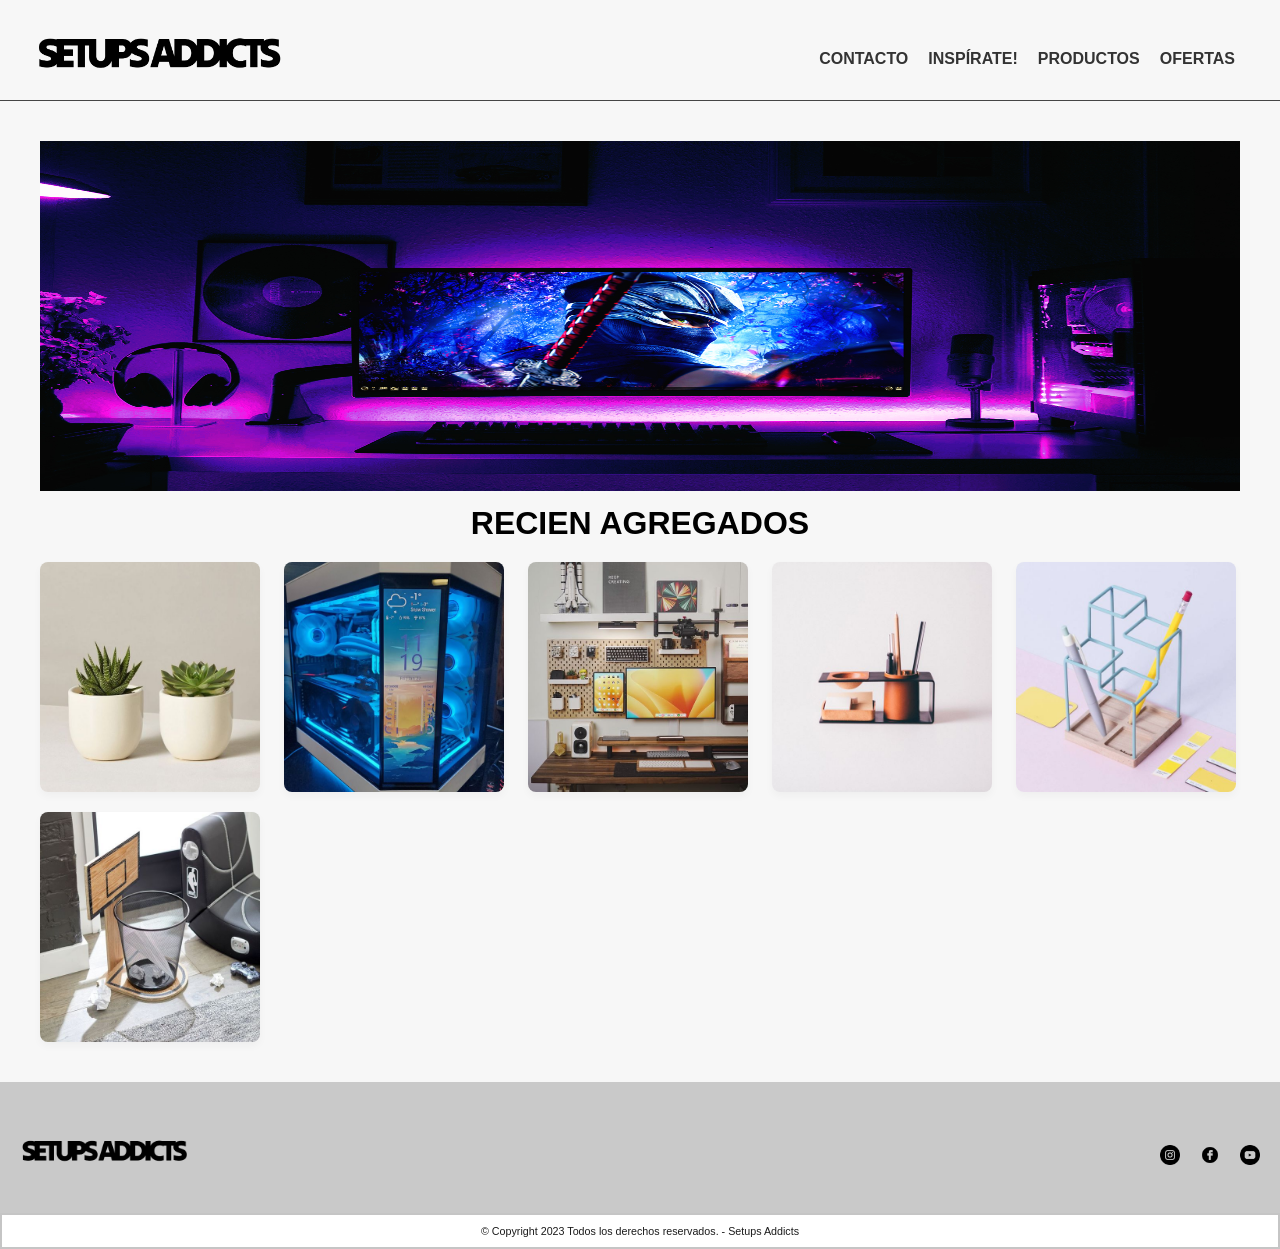
==== index.html @ 832dd305 "Inicial" ====
<!DOCTYPE html>
<html lang="es">
<head>
    <meta charset="UTF-8">
    <meta name="viewport" content="width=device-width, initial-scale=1.0">
    <link rel="stylesheet" href="/CSS/estilos.css">
    
    <title>Setups Addicts</title>
</head>

<body>
    <header>
        <!-- Logo ------------------------------------->
        <a href="./index.html" >
            <img class="Logo" src="./LOGO/LOGO/BLACK.png" alt="INICIO" >    </a>
            <nav> 
                <!-- Enlaces de las otras páginas ----------------------------------->
                <ul> 
                        <li> <a href="./OFERTAS/ofertas.html">OFERTAS</a> </li>
                        <li> <a href="./PRODUCTOS/productos.html">PRODUCTOS</a> </li>
                        <li><a href="./INSPIRATE/inspirate.html">INSPÍRATE!</a></li>
                        <li><a href="./CONTACTO/Contacto.html">CONTACTO</a></li>
                    </ul>
            </nav>
    </header>
<main>
    <div class="contenedorBanner">
        <img class="imgBanner1" src="./LOGO/BANNERS/2.jpg_large" height="350px" width="100%" alt="Banner Setup Dark">
    </div>


<h1> RECIEN AGREGADOS </h1>
<div class="contenedor-imagenes-inicio">
    <img src="./OFERTAS/IMG/15.jpg" alt="Imagen de un par de maceteros blancos para plantas pequeñas">
    <img src="./OFERTAS/IMG/14.jpg" alt="Pantalla extra para gabinete de PC ">
    <img src="./OFERTAS/IMG/13.jpg" alt="Panel organizador montado a la pared">
    <img src="./OFERTAS/IMG/11.jpg" alt="Lapicero para escritorio">
    <img src="./OFERTAS/IMG/17.jpg" alt="Lapicero para escritorio">
    <img src="./OFERTAS/IMG/18.jpg" alt="Basurero con forma de aro de basquetball">

    </div>


</main>
<!------------------------ Footer ------------------------------------------->
<footer>
    <div class="container">
        <div class="logo">
            <img src="./LOGO/LOGO/BLACK.png" alt="Logo de Setups Addicts">

        </div>
        <div class="redes-sociales">
            <a href="https://instagram.com" target="_blank" class="social-link"><img src="./LOGO/ICONOS/instagram.png" height="20px" alt="Instagram"></a>
            <a href="https://facebook.com" target="_blank" class="social-link"><img src="./LOGO/ICONOS/social.png" height="20px" alt="Facebook"></a>
            <a href="https://www.youtube.com" target="_blank" class="social-link"><img src="./LOGO/ICONOS/youtube.png" height="20px" alt="YouTube"></a>
        </div>
        </div>
    </div>
    <div class="Copyright"> 
        <h6> © Copyright 2023 Todos los derechos reservados. - Setups Addicts </h6>
    </div>

</footer>
    

</body>
</html>
---- CSS/estilos.css ----
*{
    margin: 0;
    padding: 0;
    font-family: "Poppins", sans-serif;
    font-weight: 400;
    font-style: normal;
}
/* Body */
body {
    background-color: #f7f7f7;
    margin: 0;
}
/* Header */
header{
    border-bottom:  1px solid rgb(70, 70, 70);
    text-align: center;
    padding: 50px 35px;
    font-family: 'Poppins', sans-serif;
    position: relative;
}
nav ul li{
    list-style: none;
    margin: 0 10px;
    display: inline-block;
    float: right;
}
.Logo{
    float: left;
    width: 250px;
    transform: translateX(-50%);
    top: 50%;
    transform: translateY(-45%);
}
a{
    text-decoration: none;
    text-transform: uppercase;
    font-weight: bold;
    color: #333;
}
/* MAIN */
imgBanner1{
margin: 0;
padding: 0;
}
h1{
    text-align: center;
    text-decoration: none;
    padding: 10px 0 10px 0;
    margin: 0px;
    font-family: "Poppins", sans-serif;
    font-weight: bold;
}

main{
    margin: 20px;
    padding: 20px;    
}
/* formularios */
.contacto{
    margin: 20px;
    text-align: center;
}
.contacto h3 {
    font-size: 16px;
}
.contacto label {
    font-size: 20px;
}

.contacto input[type="text"],
.contacto input[type="Correo"],
.contacto input[type="Tel"],
.contacto input[type="motivo"],
.contacto textarea {
    width: 100%;
    padding: 10px;
    margin-bottom: 10px;
    font-size: 16px;
    border-radius: 5px;
    border: 1px solid #ccc;
}
.contacto input[type="submit"] {
    padding: 10px 20px;
    font-size: 16px;
    background-color: #7ba8d3;
    color: #fff;
    border: none;
    border-radius: 5px;
    cursor: pointer;
}
.contacto input[type="submit"]:hover {
    background-color: #363e86;
}

/* formularios */
.Mapa{
    text-align: center;
}

/* Card Productos */
.card-container{
    display: flex;
    justify-content: space-around;
    align-items: center;
}

.card {
    width: 200px;
    height: 350px;
    margin: 10px;
    background-color: #fff;
    border-radius: 10px;
    box-shadow: 0 4px 8px rgba(0, 0, 0, 0.1);
    overflow: hidden;
    width: 300px;
}

.product-image {
    width: 100%;
    height: 200px;
    object-fit: cover;
}

.product-details {
    padding: 20px;
}

.product-title {
    margin: 0;
    font-family: "Poppins", sans-serif;
    font-weight: 600;
    font-style: normal;
    font-size: 18px;
    color: #333;
}

.descripciondeproducto {
    margin: 10px 0;
    font-size: 14px;
    color: #666;
}

.producto-precio {
    margin: 0;
    font-size: 20px;
    color: #ff0037;
    font-weight: bold;
}
.precio-anterior{
    margin: 0;
    font-size:10px ;
    text-decoration: line-through;
    color: #6d6d6d;
}
.contenedor-imagenes-galery {
    text-align: center;
    display: grid;
    grid-template-columns: repeat(auto-fill, minmax(200px, 1fr));
    gap: 20px;
}

.contenedor-imagenes-galery img {
    width: 220px;
    height: 350px;
    object-fit: cover;
    border-radius: 8px;
    box-shadow: 0 4px 8px rgba(0, 0, 0, 0.1);
}
.contenedor-imagenes-inicio{
    padding-top: 10px;
    text-align: center;
    display: grid;
    grid-template-columns: repeat(auto-fill, minmax(200px, 1fr));
    gap: 20px;

}
.contenedor-imagenes-inicio img{
    width: 220px;
    height: 230px;
    object-fit: cover;
    border-radius: 8px;
    box-shadow: 0 4px 8px rgba(0, 0, 0, 0.034);
}
/* -----------------------------------------FOOTER --------------------------------------*/
footer {
    background-color: #c9c9c9;
    height: 150px;
    color: rgb(27, 27, 27);
}
.container{
    padding: 20px 0;
    display: flex;
    justify-content: space-between;
    align-items: center;    
    

}
.logo img{
    padding-left: 20px;
    padding-top: 30px;
        width: 170px;
}
.redes-sociales {
    display: flex;
}
.social-link {
    padding-top: 40px;
    margin-right: 20px;
}
.Copyright{
    border: 2px solid rgb(197, 197, 197);
    background-color: #fff;
    margin-top: 20px;
    padding: 10px;
    text-align: center;
}

/* -------------------------------------------FOOTER---------------------------------- */
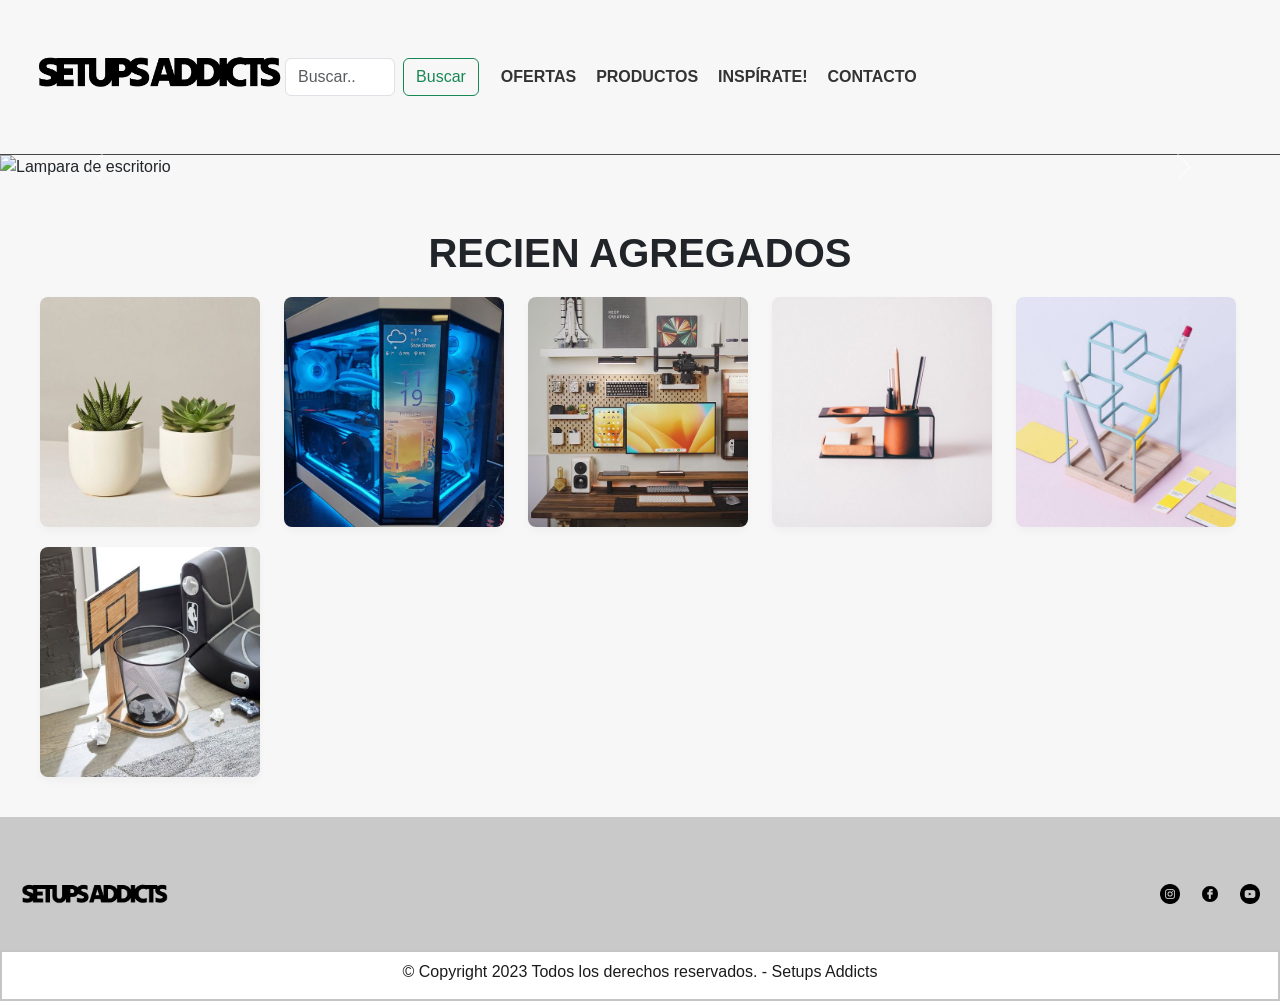
==== commit e5d95068: "Entrega con Bootstrap" ====
--- a/index.html
+++ b/index.html
@@ -3,34 +3,76 @@
 <head>
     <meta charset="UTF-8">
     <meta name="viewport" content="width=device-width, initial-scale=1.0">
+        <!-- Bootstrap -->
+    <link href="https://cdn.jsdelivr.net/npm/bootstrap@5.3.3/dist/css/bootstrap.min.css" rel="stylesheet" integrity="sha384-QWTKZyjpPEjISv5WaRU9OFeRpok6YctnYmDr5pNlyT2bRjXh0JMhjY6hW+ALEwIH" crossorigin="anonymous">
+        <!-- CSS -->
     <link rel="stylesheet" href="/CSS/estilos.css">
-    
+
     <title>Setups Addicts</title>
 </head>
 
 <body>
     <header>
-        <!-- Logo ------------------------------------->
-        <a href="./index.html" >
-            <img class="Logo" src="./LOGO/LOGO/BLACK.png" alt="INICIO" >    </a>
-            <nav> 
-                <!-- Enlaces de las otras páginas ----------------------------------->
-                <ul> 
+        <!-- Logo -->
+        <nav class="navbar navbar-expand-lg encabezado">
+            <a href="./index.html">
+                <img class="Logo" src="./LOGO/LOGO/BLACK.png" alt="INICIO"> </a>
+        <!-- Busqueda -->
+            <form class="d-flex" role="search">
+                <input class="form-control me-2" type="search" placeholder="Buscar.." aria-label="Search">
+                <button class="btn btn-outline-success" type="submit">Buscar</button>
+            </form>
+        <!-- Menu hamburguesa BS -->
+            <div class="container-fluid">
+                <button class="navbar-toggler" type="button" data-bs-toggle="collapse" data-bs-target="#navbarNav"
+                    aria-controls="navbarNav" aria-expanded="false" aria-label="Toggle navigation">
+                    <span class="navbar-toggler-icon"></span>
+                </button>
+                <div class="collapse navbar-collapse" id="navbarNav">
+                    <ul class="navbar-nav">
                         <li> <a href="./OFERTAS/ofertas.html">OFERTAS</a> </li>
                         <li> <a href="./PRODUCTOS/productos.html">PRODUCTOS</a> </li>
                         <li><a href="./INSPIRATE/inspirate.html">INSPÍRATE!</a></li>
                         <li><a href="./CONTACTO/Contacto.html">CONTACTO</a></li>
                     </ul>
-            </nav>
+                </div>
+            </div>
+        </nav>
     </header>
-<main>
-    <div class="contenedorBanner">
-        <img class="imgBanner1" src="./LOGO/BANNERS/2.jpg_large" height="350px" width="100%" alt="Banner Setup Dark">
-    </div>
+        <!-- Banner -->
+    
+            </div>
+        </section>
+        <!-- Carrusel -->
+        <div id="carousel-inicio" class="carousel slide" >
+            <div class="carousel-inner">
+                <div class="carousel-item active">
+                <img src="./LOGO/CARROUSEL/1.png"   class="d-block w-100" alt="Lampara de escritorio">
+                </div>
+                <div class="carousel-item">
+                <img src="./LOGO/CARROUSEL/2.png"  class="d-block w-100" alt="Papelero de escritorio">
+                </div>
+                <div class="carousel-item">
+                <img src="./LOGO/CARROUSEL/3.png"  class="d-block w-100" alt="Portador de mochila para escritorio">
+                </div>
+            </div>
+            <button class="carousel-control-prev" type="button" data-bs-target="#carousel-inicio" data-bs-slide="prev">
+                <span class="carousel-control-prev-icon" aria-hidden="true"></span>
+                <span class="visually-hidden">Anterior</span>
+            </button>
+            <button class="carousel-control-next" type="button" data-bs-target="#carousel-inicio" data-bs-slide="next">
+                <span class="carousel-control-next-icon" aria-hidden="true"></span>
+                <span class="visually-hidden">Siguiente</span>
+            </button>
+            </div>
 
+        <!-- Recien agregados - inicio -->
+
+<main class="contenedor-ofertas-inicio">
 
 <h1> RECIEN AGREGADOS </h1>
-<div class="contenedor-imagenes-inicio">
+    <div class="contenedor-imagenes-inicio">
+
     <img src="./OFERTAS/IMG/15.jpg" alt="Imagen de un par de maceteros blancos para plantas pequeñas">
     <img src="./OFERTAS/IMG/14.jpg" alt="Pantalla extra para gabinete de PC ">
     <img src="./OFERTAS/IMG/13.jpg" alt="Panel organizador montado a la pared">
@@ -42,16 +84,18 @@
 
 
 </main>
-<!------------------------ Footer ------------------------------------------->
+        <!-- Footer -->
 <footer>
-    <div class="container">
+    <div class="Footercontainer">
         <div class="logo">
             <img src="./LOGO/LOGO/BLACK.png" alt="Logo de Setups Addicts">
 
         </div>
         <div class="redes-sociales">
             <a href="https://instagram.com" target="_blank" class="social-link"><img src="./LOGO/ICONOS/instagram.png" height="20px" alt="Instagram"></a>
+
             <a href="https://facebook.com" target="_blank" class="social-link"><img src="./LOGO/ICONOS/social.png" height="20px" alt="Facebook"></a>
+
             <a href="https://www.youtube.com" target="_blank" class="social-link"><img src="./LOGO/ICONOS/youtube.png" height="20px" alt="YouTube"></a>
         </div>
         </div>
@@ -61,6 +105,7 @@
     </div>
 
 </footer>
+<script src="https://cdn.jsdelivr.net/npm/bootstrap@5.3.3/dist/js/bootstrap.bundle.min.js" integrity="sha384-YvpcrYf0tY3lHB60NNkmXc5s9fDVZLESaAA55NDzOxhy9GkcIdslK1eN7N6jIeHz" crossorigin="anonymous"></script>
     
 
 </body>
--- a/CSS/estilos.css
+++ b/CSS/estilos.css
@@ -6,13 +6,13 @@
     font-weight: 400;
     font-style: normal;
 }
-/* Body */
+/* ----------------------------Body------------------------ */
 body {
     background-color: #f7f7f7;
     margin: 0;
 }
-/* Header */
-header{
+/* ----------------------------Header-------------------- */
+.encabezado {
     border-bottom:  1px solid rgb(70, 70, 70);
     text-align: center;
     padding: 50px 35px;
@@ -23,26 +23,29 @@
     list-style: none;
     margin: 0 10px;
     display: inline-block;
-    float: right;
+    text-align: right;
 }
 .Logo{
     float: left;
     width: 250px;
     transform: translateX(-50%);
-    top: 50%;
-    transform: translateY(-45%);
-}
-a{
+    top: 55%;
+    transform: translateY(-10%);
+}
+nav a{
     text-decoration: none;
     text-transform: uppercase;
     font-weight: bold;
     color: #333;
 }
-/* MAIN */
-imgBanner1{
-margin: 0;
+
+/* ---------Banner y Carrousel---------- */
+.bannercontenido{
+margin: 0px;
 padding: 0;
 }
+
+/* --------Main ----------- */
 h1{
     text-align: center;
     text-decoration: none;
@@ -56,7 +59,7 @@
     margin: 20px;
     padding: 20px;    
 }
-/* formularios */
+/* ---------------formularios --------------------*/
 .contacto{
     margin: 20px;
     text-align: center;
@@ -93,12 +96,12 @@
     background-color: #363e86;
 }
 
-/* formularios */
-.Mapa{
-    text-align: center;
-}
-
-/* Card Productos */
+/* ------------------Mapa -------------------*/
+.Mapa container{
+    text-align: center;
+}
+
+/* ----------------------Card Productos --------------------------*/
 .card-container{
     display: flex;
     justify-content: space-around;
@@ -188,7 +191,7 @@
     height: 150px;
     color: rgb(27, 27, 27);
 }
-.container{
+.Footercontainer{
     padding: 20px 0;
     display: flex;
     justify-content: space-between;
@@ -198,7 +201,7 @@
 }
 .logo img{
     padding-left: 20px;
-    padding-top: 30px;
+    padding-top: 40px;
         width: 170px;
 }
 .redes-sociales {
@@ -216,5 +219,40 @@
     text-align: center;
 }
 
-/* -------------------------------------------FOOTER---------------------------------- */
-
+/* -----------------------Responsive-------------------- */
+
+/* Tablet 768px hasta 1023 */
+@media (max-width:1023px){
+
+    /* Header */
+    .encabezado {
+        height: auto;
+        flex-direction: column;
+        text-align: center;
+    }
+    /* INDEX - INICIO */
+    /* Banner */
+    .bannercontenido{
+        margin: 0;
+        font-size: 2.5rem;
+    }
+    /* contenedor-inicio */
+    .contenedor-ofertas-inicio{
+        margin: 5vh;
+        font-size: inherit;
+    }
+    .contenedor-imagenes-inicio{
+        margin: 5vh;
+        
+        grid-template-columns: 1fr 1fr;
+    }
+    /* Footer */
+    
+    /* PÁGINA DE OFERTAS */
+    .contenedor-ofertas h1 {
+        margin: 5vh;
+        grid-template-columns: 1fr 1fr;
+        
+    }
+    
+}
